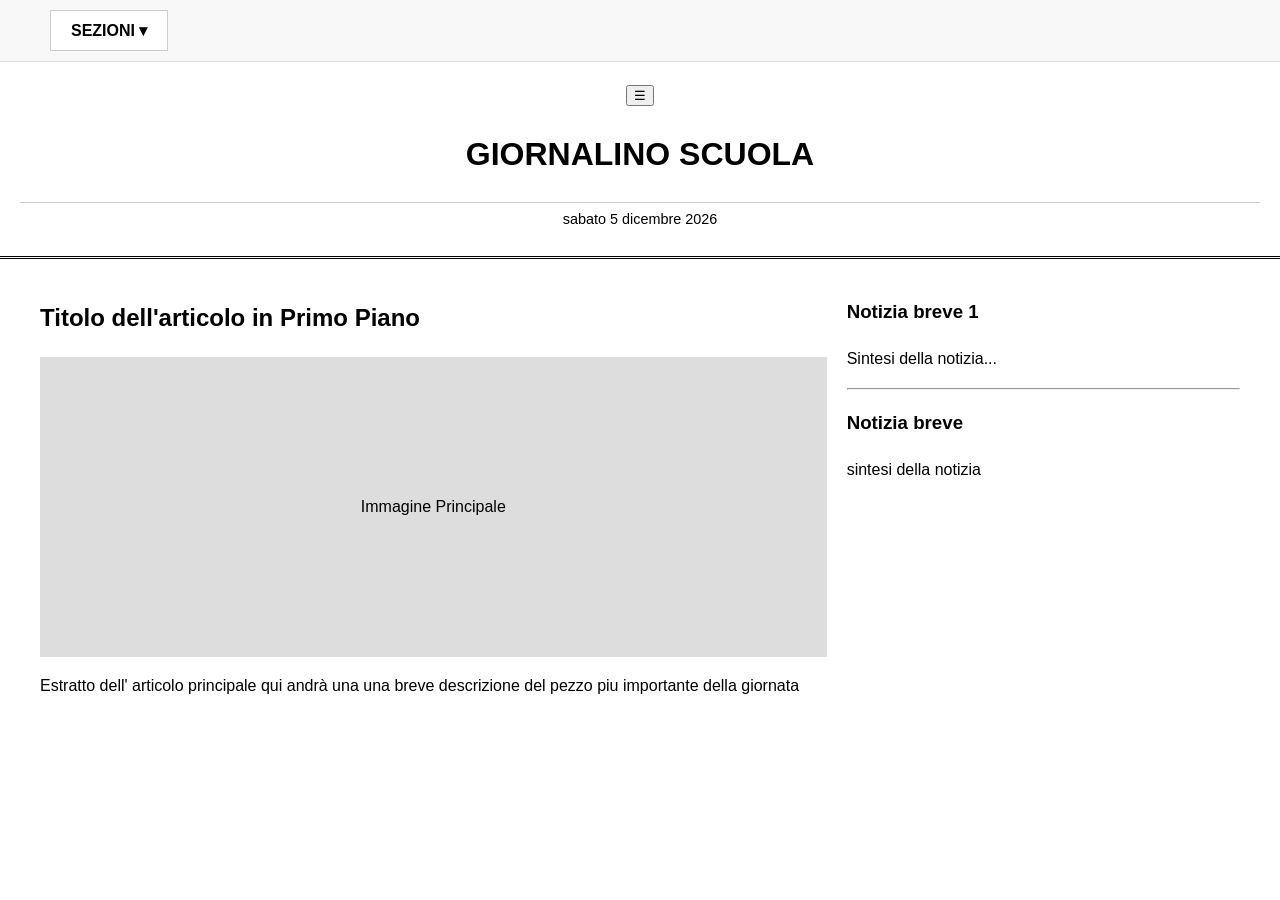
==== index.html @ 066109af "aaa a" ====
<!DOCTYPE html>
<html lang="it">
<head>
    <meta charset="UTF-8">
    <meta name="viewport" content="width=device-width, initial-scale=1.0">
    <title>Document</title>
    <link rel="stylesheet" href="Style.css">
    <link rel="manifest" href="manifest.json">
</head>
<body class="fade-in">
   <nav class="navbar">
    <div class="dropdown ">
        <button class="dropbtn">Sezioni &#9662;</button>
        <div class="dropdown-content">
            <a href="index.html">Home</a>
            <a href="cronaca.html">Cronaca</a>
            <a href="interviste.html">Interviste</a>
            <a href="sport.html">Sport</a>
        </div>
    </div>
   </nav> 
   



<header class="main-header">
    <button class="openbtn" onclick="openNav()">&#9776;</button>
    <h1>GIORNALINO SCUOLA</h1>
    <div class="date-bar"><span id=current-date></span></div>
</header>


<main class="container">
    <section class="grid-notizie">
        <article class="news main">
            <h2>Titolo dell'articolo in Primo Piano</h2>
            <div class="placeholder-img">Immagine Principale</div>
            <p>Estratto dell' articolo principale qui andrà una una breve descrizione del pezzo piu importante della giornata</p>
        </article>
        <aside class="news-secondary">
            <div class="item">
                <h3>Notizia breve 1</h3>
                <p> Sintesi della notizia...</p>
            </div>
            <hr>
            <div class="item">
                <h3>Notizia breve</h3>
                <p>sintesi della notizia</p>
            </div>
        </aside>
    </section>
</main>
<script src="Script.js"></script>

    
</body>
</html>
---- Style.css ----
/* Reset di base */
body {
    font-family: sans-serif;
    margin: 0;
    padding: 0;
    line-height: 1.6;
    
}

/* Animazione cambio pagina */
.fade-in {
    animation: fadeIn 0.8s ease-in;
}
@keyframes fadeIn {
    from { opacity: 0; }
    to { opacity: 1; }
}

/* Header e Testata */
.main-header {
    text-align: center;
    border-bottom: 3px double #000;
    padding: 20px;
}

.date-bar {
    border-top: 1px solid #ccc;
    margin-top: 10px;
    font-size: 0.9rem;
    padding: 5px;
}


/* Layout a Griglia (Lo "scheletro") */
.container {
    max-width: 1200px;
    margin: 20px auto;
    padding: 0 15px;
}

.grid-notizie {
    display: grid;
    grid-template-columns: 2fr 1fr; /* 2 parti per il principale, 1 per la colonna laterale */
    gap: 20px;
}

.placeholder-img {
    background-color: #ddd;
    height: 300px;
    display: flex;
    align-items: center;
    justify-content: center;
    margin-bottom: 10px;
}

/* Responsive per cellulari */
@media (max-width: 768px) {
    .grid-notizie {
        grid-template-columns: 1fr;
    }
}
/* Stile della barra di navigazione */
.navbar {
    background-color: #f8f8f8;
    border-bottom: 1px solid #ddd;
    display: flex;
    justify-content: flex-start;
    padding: 10px 50px;
  }
  
  /* Il contenitore del menu */
  .dropdown {
    position: relative;
    display: inline-block;
  }
  
  /* Il pulsante principale */
  .dropbtn {
    background-color: white;
    color: black;
    padding: 10px 20px;
    font-size: 16px;
    font-weight: bold;
    border: 1px solid #ccc;
    cursor: pointer;
    text-transform: uppercase;
  }
  
  /* Contenuto del menu (nascosto di base) */
  .dropdown-content {
    /* Rimuovi display: none */
    position: absolute;
    background-color: white;
    min-width: 160px;
    box-shadow: 0px 8px 16px rgba(0,0,0,0.2);
    z-index: 1;
    
    /* AGGIUNGI QUESTI PER L'ANIMAZIONE */
    overflow: hidden; /* Nasconde il testo mentre scivola */
    max-height: 0; /* Altezza iniziale zero */
    opacity: 0; /* Invisibile all'inizio */
    transition: max-height 0.5s ease, opacity 2.0s ease; /* La magia dello scorrimento */
  }
  
  /* Link all'interno del menu */
  .dropdown-content a {
    color: black;
    padding: 12px 16px;
    text-decoration: none;
    display: block;
    font-family: sans-serif;
    border-bottom: 1px solid #f1f1f1;
    transform:translateY(-10px);
    transition:transform 2.0s ease;
  }
  
  /* Cambia colore al passaggio del mouse sui link */
  .dropdown-content a:hover {
      background-color: #f1f1f1;
      color: #c00; /* Rosso stile Corriere */
  }
  
  /* MOSTRA IL MENU AL PASSAGGIO DEL MOUSE (Hover) */
  .dropdown:hover .dropdown-content {
    max-height:500px;
    opacity:1;
  }
  
  /* Cambia stile al pulsante quando il menu è aperto */
  .dropdown:hover .dropbtn {
    background-color: #eee;
  }

  .dropdown:hover .dropdown-content a {
    transform:translateY(0); /* i link salgono leggermente mentre il menu scende*/
  }
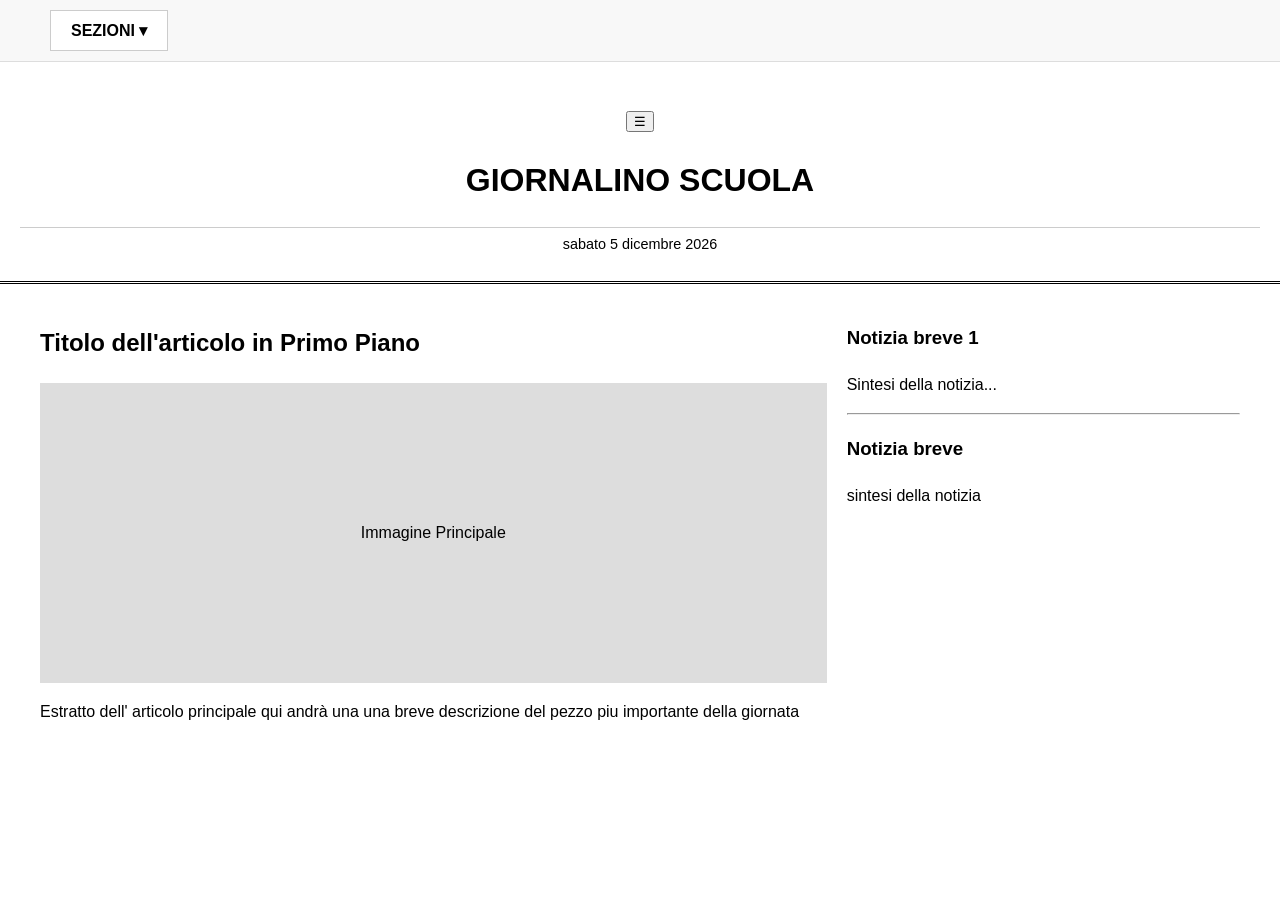
==== commit 7d9fd6be: "test ss" ====
--- a/index.html
+++ b/index.html
@@ -19,6 +19,8 @@
         </div>
     </div>
    </nav> 
+
+   <br>
    
 
 
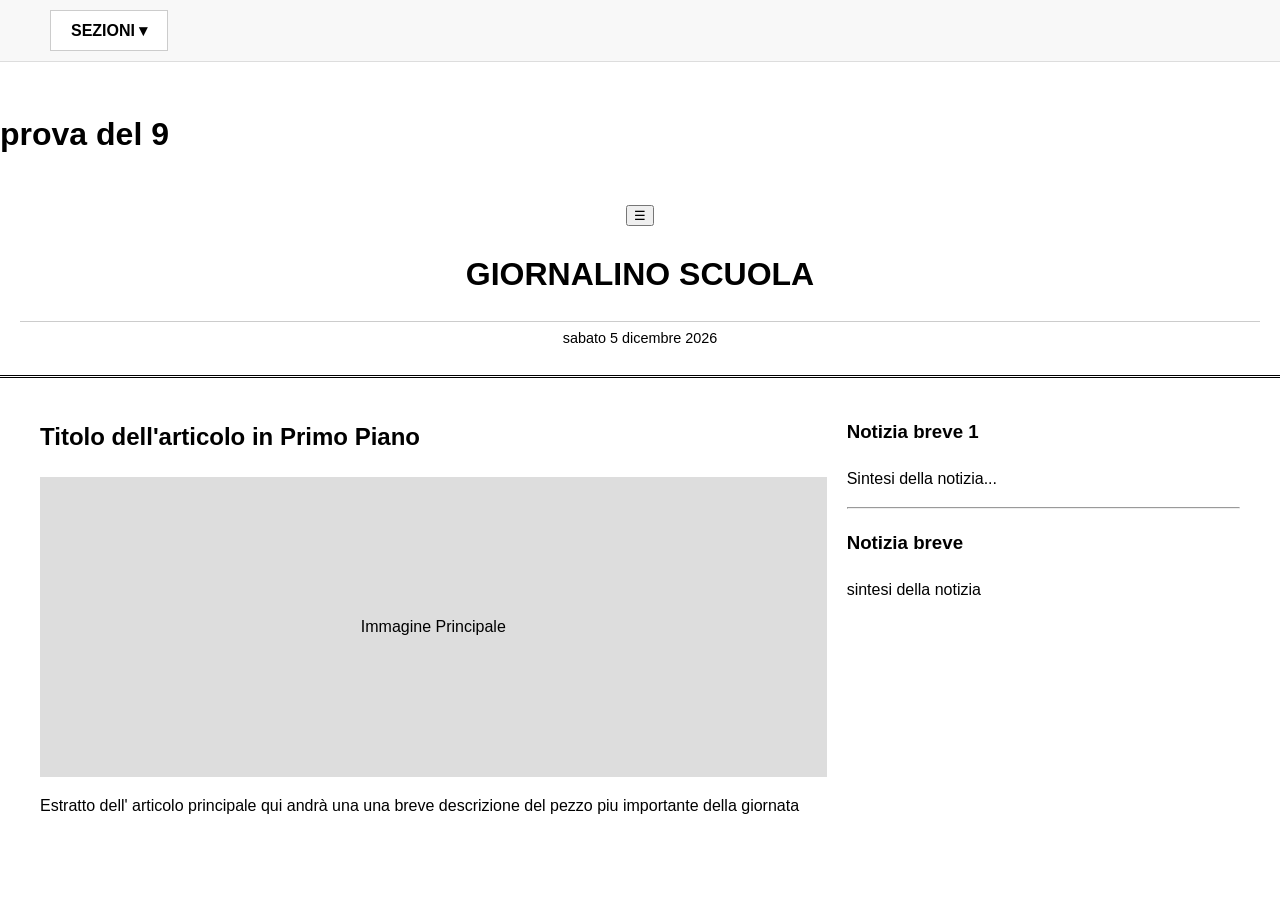
==== commit 043f42be: "prrr ee" ====
--- a/index.html
+++ b/index.html
@@ -21,6 +21,7 @@
    </nav> 
 
    <br>
+   <h1> prova del 9</h1>
    
 
 
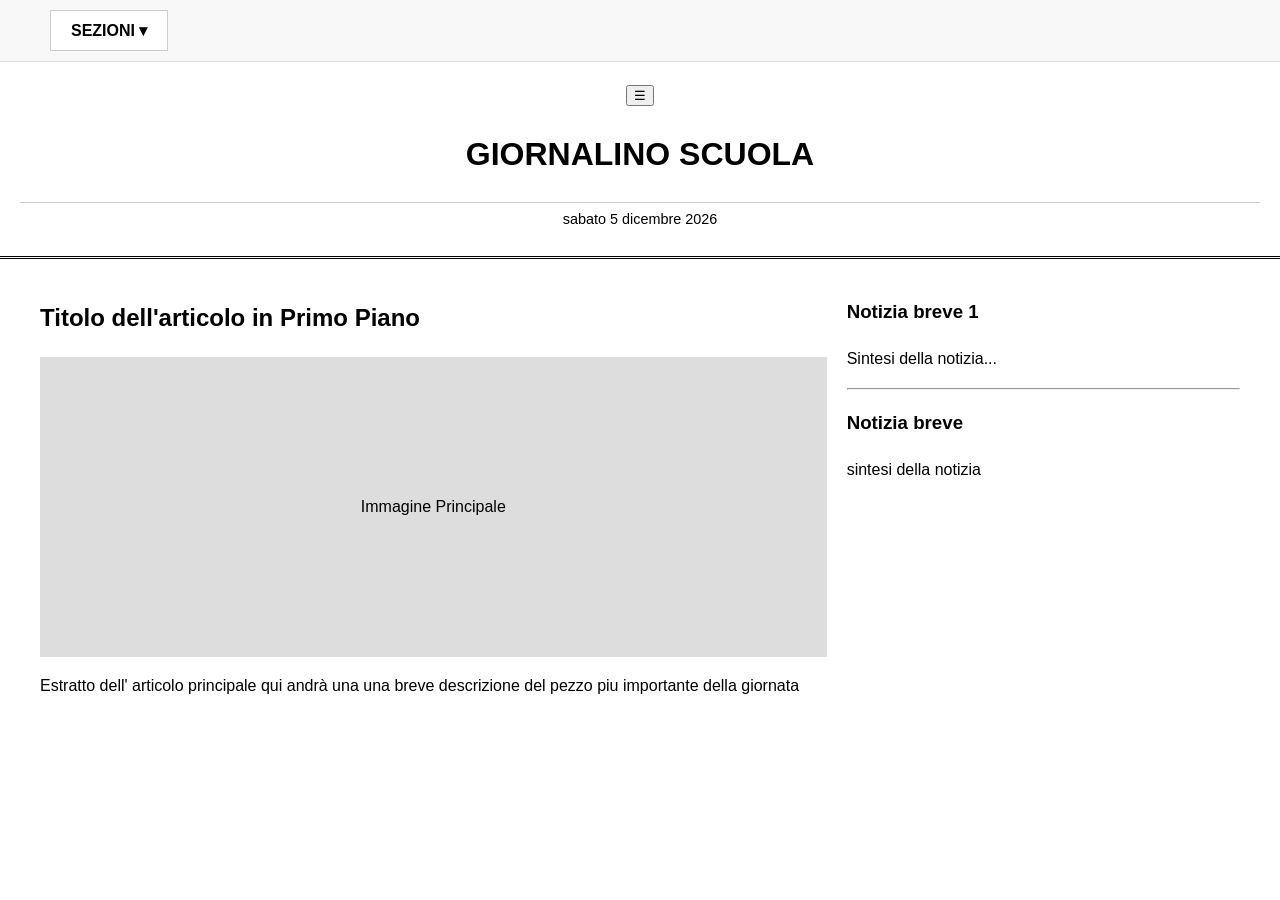
==== commit 059b7386: "sss ss" ====
--- a/index.html
+++ b/index.html
@@ -20,8 +20,6 @@
     </div>
    </nav> 
 
-   <br>
-   <h1> prova del 9</h1>
    
 
 
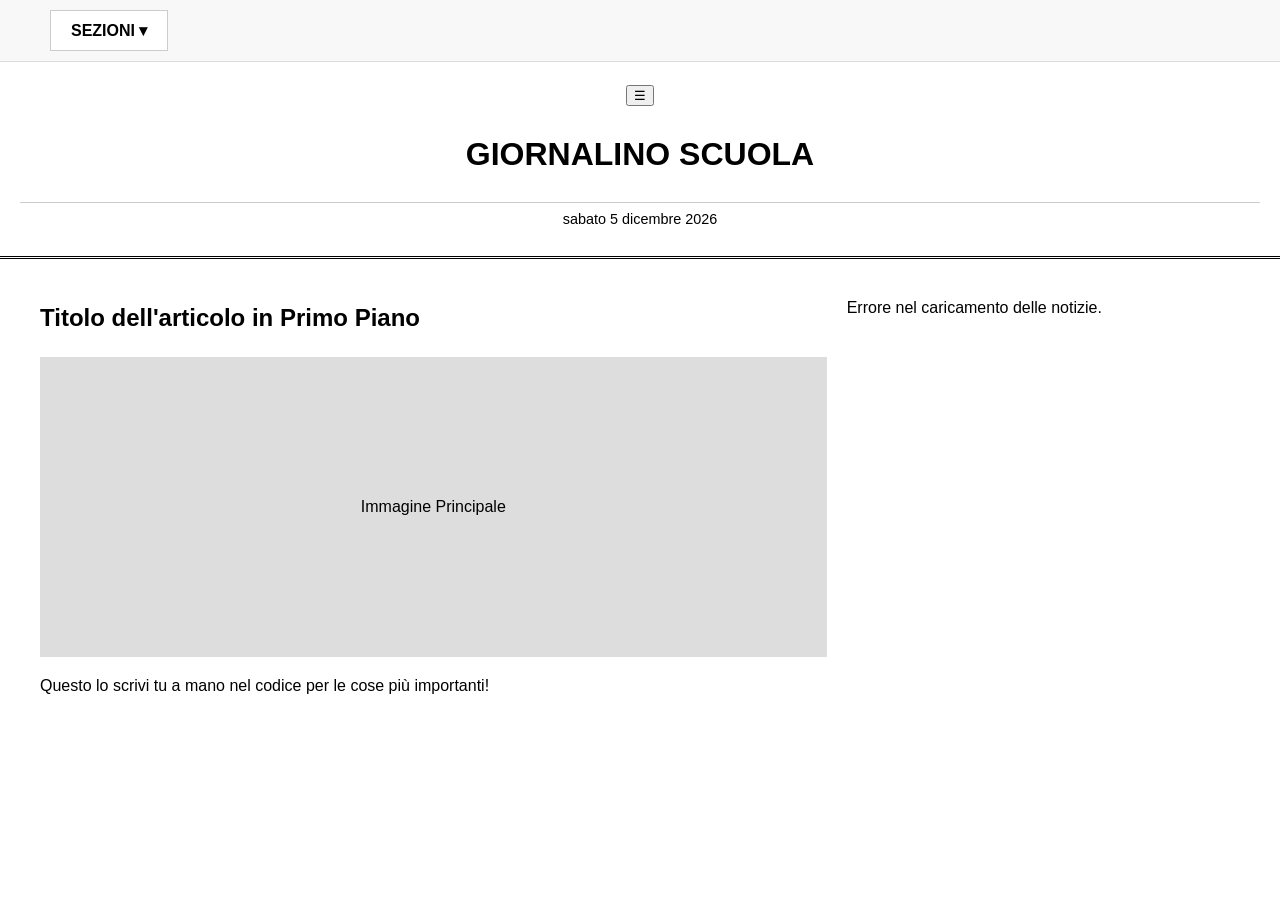
==== commit 5d105f58: "test" ====
--- a/index.html
+++ b/index.html
@@ -36,18 +36,11 @@
         <article class="news main">
             <h2>Titolo dell'articolo in Primo Piano</h2>
             <div class="placeholder-img">Immagine Principale</div>
-            <p>Estratto dell' articolo principale qui andrà una una breve descrizione del pezzo piu importante della giornata</p>
+            <p>Questo lo scrivi tu a mano nel codice per le cose più importanti!</p>
         </article>
-        <aside class="news-secondary">
-            <div class="item">
-                <h3>Notizia breve 1</h3>
-                <p> Sintesi della notizia...</p>
-            </div>
-            <hr>
-            <div class="item">
-                <h3>Notizia breve</h3>
-                <p>sintesi della notizia</p>
-            </div>
+
+        <aside class="news-secondary" id="bacheca-articoli">
+            <p>Caricamento notizie dal comitato...</p>
         </aside>
     </section>
 </main>
